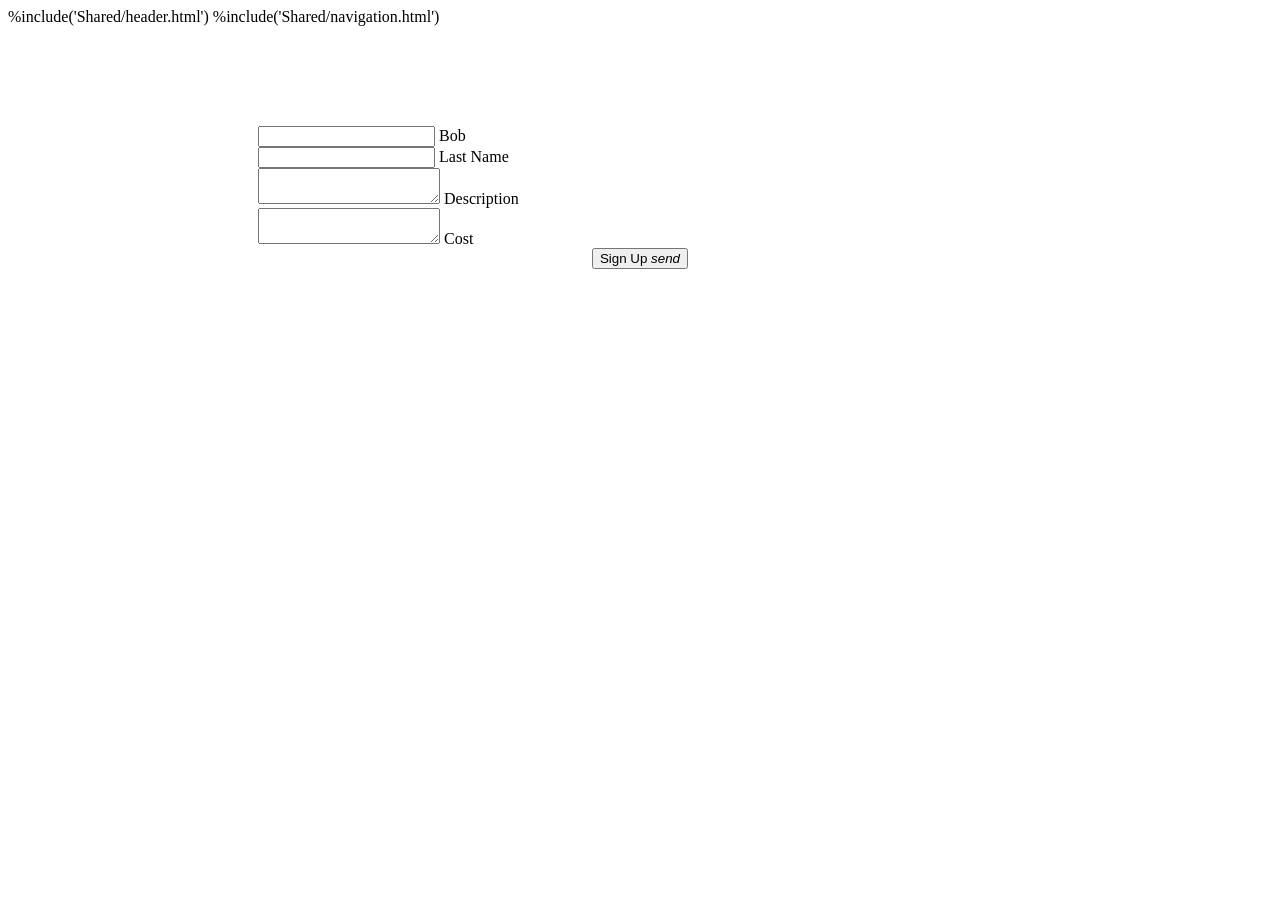
==== website/application.html @ 0b6bd5df "Version-6" ====
<!DOCTYPE.html>
<html>
	<head>
		<link href="/css/purchase.css" rel="stylesheet" type="text/css">
	</head>
	%include('Shared/header.html')
	%include('Shared/navigation.html')
	<body>
		<div style="padding: 100px 250px;">
			 <div class="row">
				<form class="col s12" action="/application_success" method="POST">
				  <div class="row">
					<div class="input-field col s6">
					  <input name="first_name" id="first_name" type="text" class="validate">
					  <label for="first_name">Bob</label>
					</div>
					<div class="input-field col s6">
					  <input name="last_name" id="last_name" type="text" class="validate">
					  <label for="last_name">Last Name</label>
					</div>
				  </div>
				  <div class="row">
					<div class="input-field col s12">
						<textarea name="description" id="textarea1" class="materialize-textarea"></textarea>
						<label for="textarea1">Description</label>
					</div>
				  </div>
				  <div class="row">
					<div class="file-field input-field">
						<div class="input-field col s12">
							<textarea name="cost" id="textarea2" class="materialize-textarea"></textarea>
							<label for="textarea2">Cost</label>
						</div>
					</div>
				  </div>
				  <div class="row" style="text-align: center;">
					<button class="btn waves-effect waves-light blue" type="submit" name="action" style="flaot:center; position:center;">Sign Up
						<i class="material-icons right">send</i>
					</button>
				  </div>
				</form>
			 </div>
		</div>
	</body>
	<script>
		$(document).ready(function(){
			$('.datepicker').datepicker();
		});
    </script>
</html>
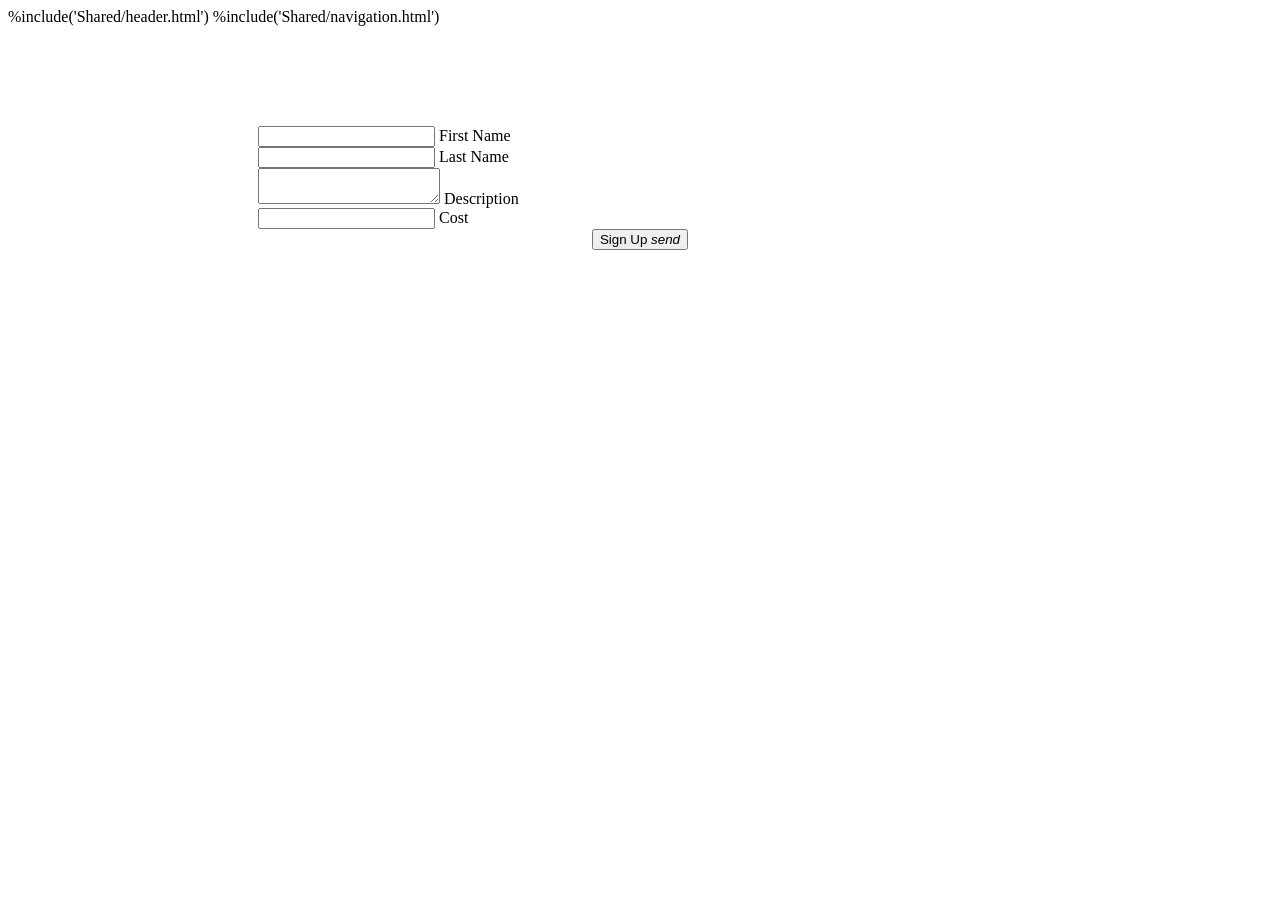
==== commit 4b148d47: "Created version 7" ====
--- a/website/application.html
+++ b/website/application.html
@@ -11,25 +11,25 @@
 				<form class="col s12" action="/application_success" method="POST">
 				  <div class="row">
 					<div class="input-field col s6">
-					  <input name="first_name" id="first_name" type="text" class="validate">
-					  <label for="first_name">Bob</label>
+					  <input name="first_name" id="first_name" type="text" class="validate" required>
+					  <label for="first_name">First Name</label>
 					</div>
 					<div class="input-field col s6">
-					  <input name="last_name" id="last_name" type="text" class="validate">
+					  <input name="last_name" id="last_name" type="text" class="validate" required>
 					  <label for="last_name">Last Name</label>
 					</div>
 				  </div>
 				  <div class="row">
 					<div class="input-field col s12">
-						<textarea name="description" id="textarea1" class="materialize-textarea"></textarea>
+						<textarea name="description" id="textarea1" class="materialize-textarea" required></textarea>
 						<label for="textarea1">Description</label>
 					</div>
 				  </div>
 				  <div class="row">
 					<div class="file-field input-field">
 						<div class="input-field col s12">
-							<textarea name="cost" id="textarea2" class="materialize-textarea"></textarea>
-							<label for="textarea2">Cost</label>
+							<input name="cost" id="cost" type="number" class="validate" required>
+							<label for="cost">Cost</label>
 						</div>
 					</div>
 				  </div>
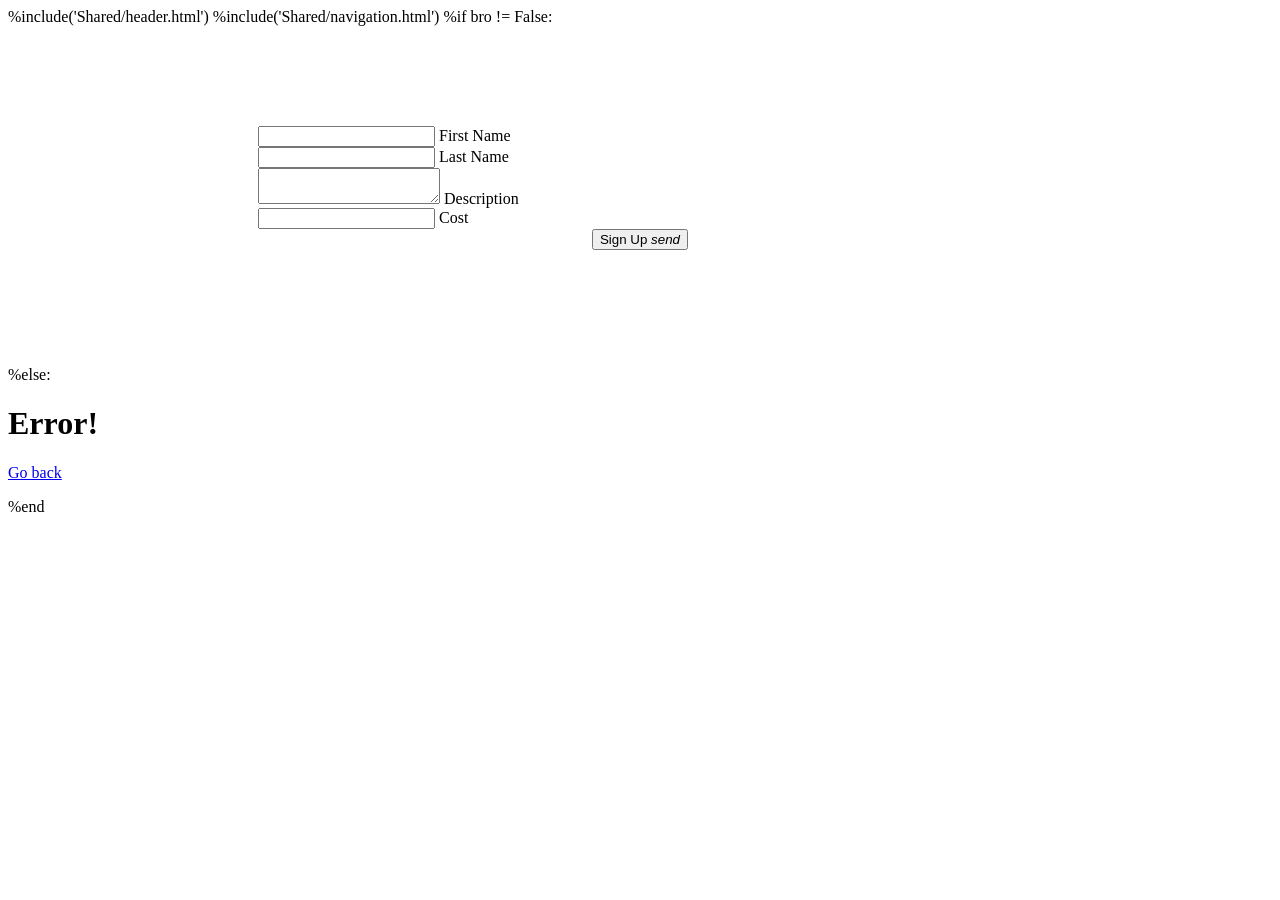
==== commit df0350a9: "Updated" ====
--- a/website/application.html
+++ b/website/application.html
@@ -5,42 +5,47 @@
 	</head>
 	%include('Shared/header.html')
 	%include('Shared/navigation.html')
-	<body>
-		<div style="padding: 100px 250px;">
-			 <div class="row">
-				<form class="col s12" action="/application_success" method="POST">
-				  <div class="row">
-					<div class="input-field col s6">
-					  <input name="first_name" id="first_name" type="text" class="validate" required>
-					  <label for="first_name">First Name</label>
-					</div>
-					<div class="input-field col s6">
-					  <input name="last_name" id="last_name" type="text" class="validate" required>
-					  <label for="last_name">Last Name</label>
-					</div>
-				  </div>
-				  <div class="row">
-					<div class="input-field col s12">
-						<textarea name="description" id="textarea1" class="materialize-textarea" required></textarea>
-						<label for="textarea1">Description</label>
-					</div>
-				  </div>
-				  <div class="row">
-					<div class="file-field input-field">
+	<body>	
+		%if bro != False:
+			<div style="padding: 100px 250px;">
+				 <div class="row">
+					<form class="col s12" action="/application_success" method="POST">
+					  <div class="row">
+						<div class="input-field col s6">
+						  <input name="first_name" id="first_name" type="text" class="validate" required>
+						  <label for="first_name">First Name</label>
+						</div>
+						<div class="input-field col s6">
+						  <input name="last_name" id="last_name" type="text" class="validate" required>
+						  <label for="last_name">Last Name</label>
+						</div>
+					  </div>
+					  <div class="row">
 						<div class="input-field col s12">
-							<input name="cost" id="cost" type="number" class="validate" required>
-							<label for="cost">Cost</label>
+							<textarea name="description" id="textarea1" class="materialize-textarea" required></textarea>
+							<label for="textarea1">Description</label>
 						</div>
-					</div>
-				  </div>
-				  <div class="row" style="text-align: center;">
-					<button class="btn waves-effect waves-light blue" type="submit" name="action" style="flaot:center; position:center;">Sign Up
-						<i class="material-icons right">send</i>
-					</button>
-				  </div>
-				</form>
-			 </div>
-		</div>
+					  </div>
+					  <div class="row">
+						<div class="file-field input-field">
+							<div class="input-field col s12">
+								<input name="cost" id="cost" type="number" class="validate" required>
+								<label for="cost">Cost</label>
+							</div>
+						</div>
+					  </div>
+					  <div class="row" style="text-align: center;">
+						<button class="btn waves-effect waves-light blue" type="submit" name="action" style="flaot:center; position:center;">Sign Up
+							<i class="material-icons right">send</i>
+						</button>
+					  </div>
+					</form>
+				 </div>
+			</div>
+		%else:
+			<h1>Error!</h1>
+			<a href="/"><p>Go back</p></a>
+		%end
 	</body>
 	<script>
 		$(document).ready(function(){
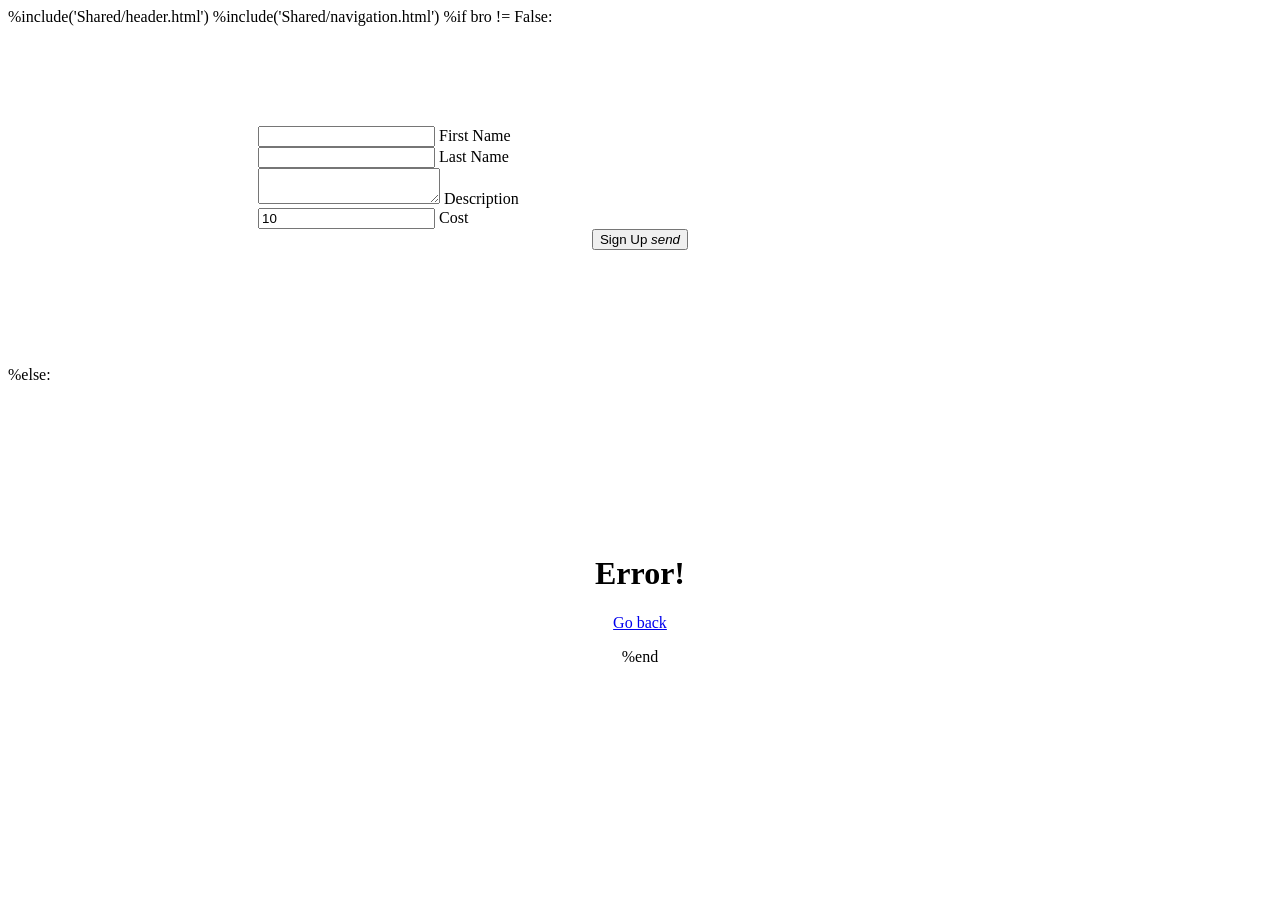
==== commit 7482b4b8: "Final Update Loss a changes aye mon" ====
--- a/website/application.html
+++ b/website/application.html
@@ -29,7 +29,7 @@
 					  <div class="row">
 						<div class="file-field input-field">
 							<div class="input-field col s12">
-								<input name="cost" id="cost" type="number" class="validate" required>
+								<input name="cost" id="cost" type="number" class="validate" min="0" value="10" required>
 								<label for="cost">Cost</label>
 							</div>
 						</div>
@@ -43,8 +43,10 @@
 				 </div>
 			</div>
 		%else:
-			<h1>Error!</h1>
-			<a href="/"><p>Go back</p></a>
+			<div style="padding: 150px 250px;">
+				<div class="row" style="text-align: center;">
+					<h1>Error!</h1>
+					<a href="/"><p>Go back</p></a>
 		%end
 	</body>
 	<script>
